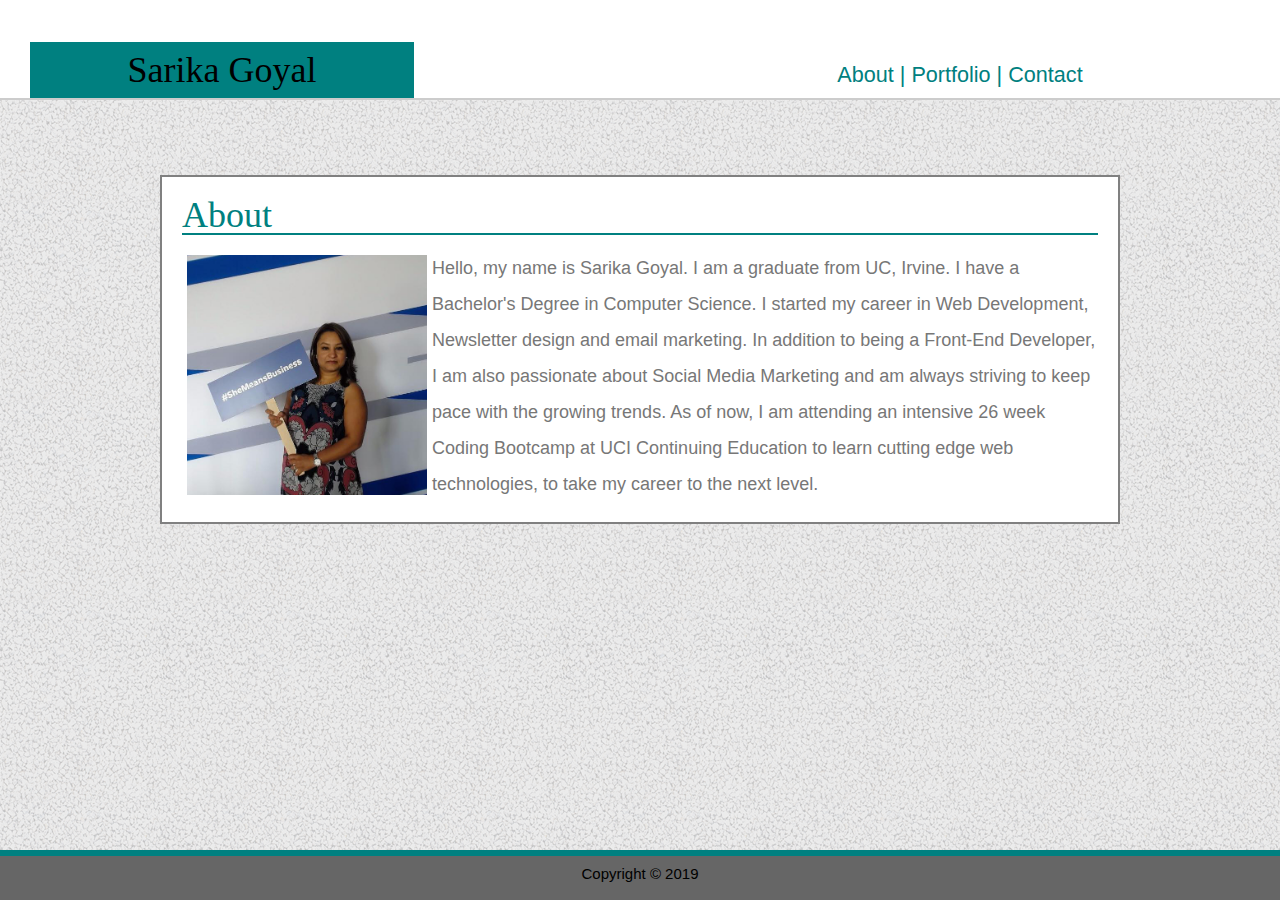
==== index.html @ f093fd3b "Responsive Image" ====
<!DOCTYPE html>
<html lang="en">
<head>
    <meta charset="UTF-8">
    <title>Sarika Goyal - Portfolio</title>

    <link rel="stylesheet" href="assets/css/CSS_Reset.css">
    <link rel="stylesheet" href="assets/css/style.css">
    
</head>
<body>
   <div class="container"> 
<div class="nav_row">
    <nav>
        <div class="logo_container"><div class="logo"> Sarika Goyal</div></div>
         <div class="menu">
             <div class="nav_links"><a href="index.html" class="nav_items">About</a> | <a href="portfolio.html" class="nav_items">Portfolio</a> | <a href="contact.html" class="nav_items">Contact</a>  </div>
         </div>
     </nav> 
</div>
               
<section>
    <article>
        <h1 class="title">About</h1>
    
        
       

                <div class="pic_holder">
                        <img src="assets/images/profile_photo.jpg" class="responsive_image">
            
                    </div>


                    <p>
            Hello, my name is Sarika Goyal. I am a graduate from UC, Irvine. I have a Bachelor's Degree in Computer Science. I started my career in Web Development, Newsletter design and email marketing. In addition to being a Front-End 
             Developer, I am also passionate about Social Media Marketing and am always striving to keep pace with the growing trends. As of now, I am attending an intensive 26 week Coding Bootcamp at UCI Continuing Education to learn cutting edge web technologies, to take my career to the next level.
        </p>
    </article>
    </section>
<footer>

    <div class="footer_text">Copyright &copy; 2019</div>
        
</footer>
</div>
</body>
</html>
---- assets/css/style.css ----
body
 {
    font-family: Arial, "Helvetica Neue", Helvetica, sans-serif;
     color: #777;
     background-color: white;
     font-size: 18px;    
 }

 /* Container Grid with 3 rows and 1 column */
 .container
{
    display:grid;
    padding:0px;
    grid-template-columns: 1fr;
    grid-template-rows:  100px auto 50px;
    height:100vh;
    width: 100vw;
}


/* Nav Bar using FlexBox */
.nav_row
{
    background-color: white;
    grid-area: 1/1/2/2;   
    border-bottom: 2px solid #cccccc;
    vertical-align: baseline;
    align-self: end;
}


nav
{
    display:flex;
    flex-direction: row;
    flex-wrap: nowrap;
    justify-content: space-between;
    align-items: flex-end;
}


.logo_container
{
    order:1;
    width: 30vw;
    align-self: flex-end;
    text-align: center;
    margin-left:30px;
}


/* Name Tab */

.logo
{   
    background-color: teal;
    font-family: Georgia, Times, "Times New Roman", serif;
    font-size: 2em; 
    font-weight: 200;
    color:black;   
    padding:10px;

}

.menu
{
    order:2;
    width: 50vw;
    align-self:center;
    text-align: center;
}


.nav_links
{
    text-align: center;
    font-weight: 100;
    font-size: 1.2em;
    color: teal;
    margin-top:10px
}


.nav_items
{
    text-decoration: none;
}

a:link { color: teal }
a:visited { color: teal }
a:hover { color: black }
a:active { color: grey }


section
{
   background-image: url("../images/gravel.png");
    grid-area: 2/1/3/2;
}


.pic_holder 
{ 
    float:left;
    padding:5px;
    height:250px;
    width:250px;
} 

.responsive_image
{
    height:100%;
    width:100%;
}


article
{
    background-color:white;
    margin: 0px auto;
    margin-top:75px;
    width:75%;
    padding:20px;
    border: 2px solid grey;
    margin-bottom:75px;
    overflow: auto;
}


p
{
    font-family: Arial, "Helvetica Neue", Helvetica, sans-serif;
    font-size:1em;
    line-height: 2;
}



h1.title{
    font-family: Georgia, Times, "Times New Roman", serif;
    font-size:2em;
    font-weight: 300;
    color: teal;
    border-bottom: 2px solid teal;
    margin-bottom:15px;
}


/* Footer Styles */
footer
{  
border-top: 6px solid teal;
  background-color: #666666;
  grid-area: 3/1/4/2;
  align-items: center;
  padding: 10px;
}

.footer_text
{
font-size:15px;
color:black;
text-align: center;
}

.form_container
{
    margin:20px;
}


input[type=text], select, textarea {
    width: 100%;
    padding: 12px;
    border: 1px solid #ccc;
    border-radius: 4px;
    box-sizing: border-box;
    margin-top: 6px;
    margin-bottom: 16px;
    resize: vertical;
  }
  
  input[type=submit] {
    background-color: #4CAF50;
    color: white;
    padding: 12px 20px;
    border: none;
    border-radius: 4px;
    cursor: pointer;
  }
  
  input[type=submit]:hover {
    background-color: #45a049;
  }


  .portfolio_box
  {
      display:flex;
      flex-direction:row;
      justify-content: space-evenly;
      flex-flow: row wrap;
    

  }

  .portfolio_item
  {
     flex:1;
     align-self: center;
     padding:10px;
  }


  .portfolio_title{
    font-family: Georgia, Times, "Times New Roman", serif;
    font-size:1em;
    font-weight: 150;
    color: teal;
}

/* Width at 640px and below  */
@media only screen and (max-width: 640px) {


    /* Change Nav Row to Column for smaller screens */
    nav
    {
        display:flex;
        flex-direction: column;
        margin:0px;
        height:100px;
    }
      
    .logo_container
    {
        order:1;
        width: 100vw;
        text-align: center;
        align-self: center;
        margin-left:0px;
    }
    
    .logo
    {   
        background-color: teal;
        font-family: Georgia, Times, "Times New Roman", serif;
        font-size: 1.8em; 
        font-weight: 200;
        color:black;   
        padding:5px;
    }
    
    .menu
    {
        order:2;
        width: 100vw;
        text-align: center;
        height:40px;
        align-self: center;
    }

    article
    {
        margin: 0px auto;
        margin-top:20px;
        width:90%;
        padding:20px;
        border: 2px solid grey;
        overflow: auto;  
        margin-bottom:20px;  
        text-align: left;
    }


    .nav_links
    {
        margin-top:0px;
    }


.portfolio_box
  {
      flex-direction:column;
      justify-content: center;
  }

  .portfolio_item
  {
     flex:1;
     align-self: center;
     padding:10px;
  }


  .pic_holder 
{
    padding:10px;
    height:250px;
    width:250px;
} 

}
/* End of Media Query 640px */
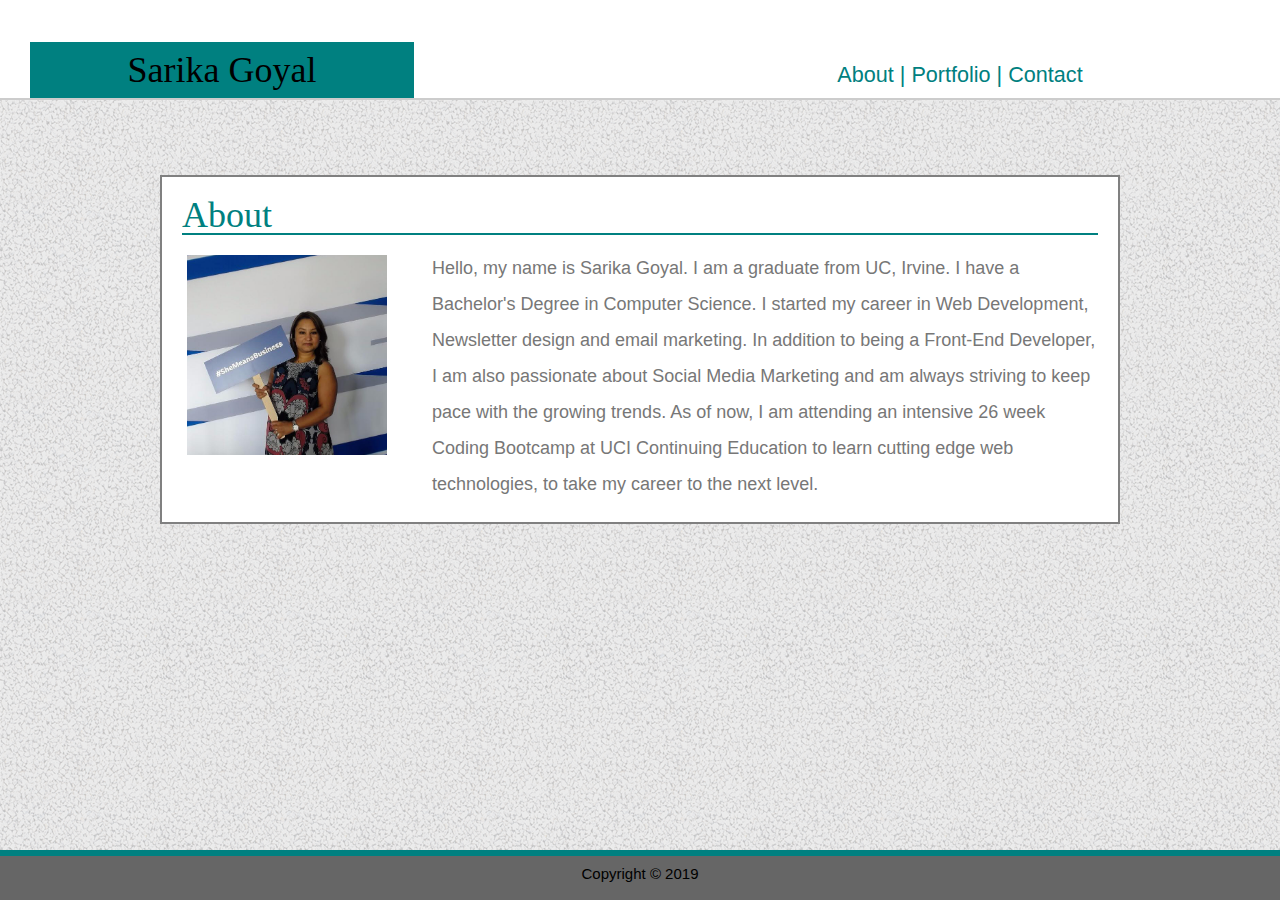
==== commit 8b58a305: "Update index.html" ====
--- a/index.html
+++ b/index.html
@@ -3,7 +3,7 @@
 <head>
     <meta charset="UTF-8">
     <title>Sarika Goyal - Portfolio</title>
-
+<meta content="width=device-width, initial-scale=1" name="viewport" />
     <link rel="stylesheet" href="assets/css/CSS_Reset.css">
     <link rel="stylesheet" href="assets/css/style.css">
     
@@ -27,7 +27,7 @@
        
 
                 <div class="pic_holder">
-                        <img src="assets/images/profile_photo.jpg" class="responsive_image">
+                        <img src="assets/images/profile_photo.jpg" width="200" height="200">
             
                     </div>
 
@@ -45,4 +45,4 @@
 </footer>
 </div>
 </body>
-</html>+</html>
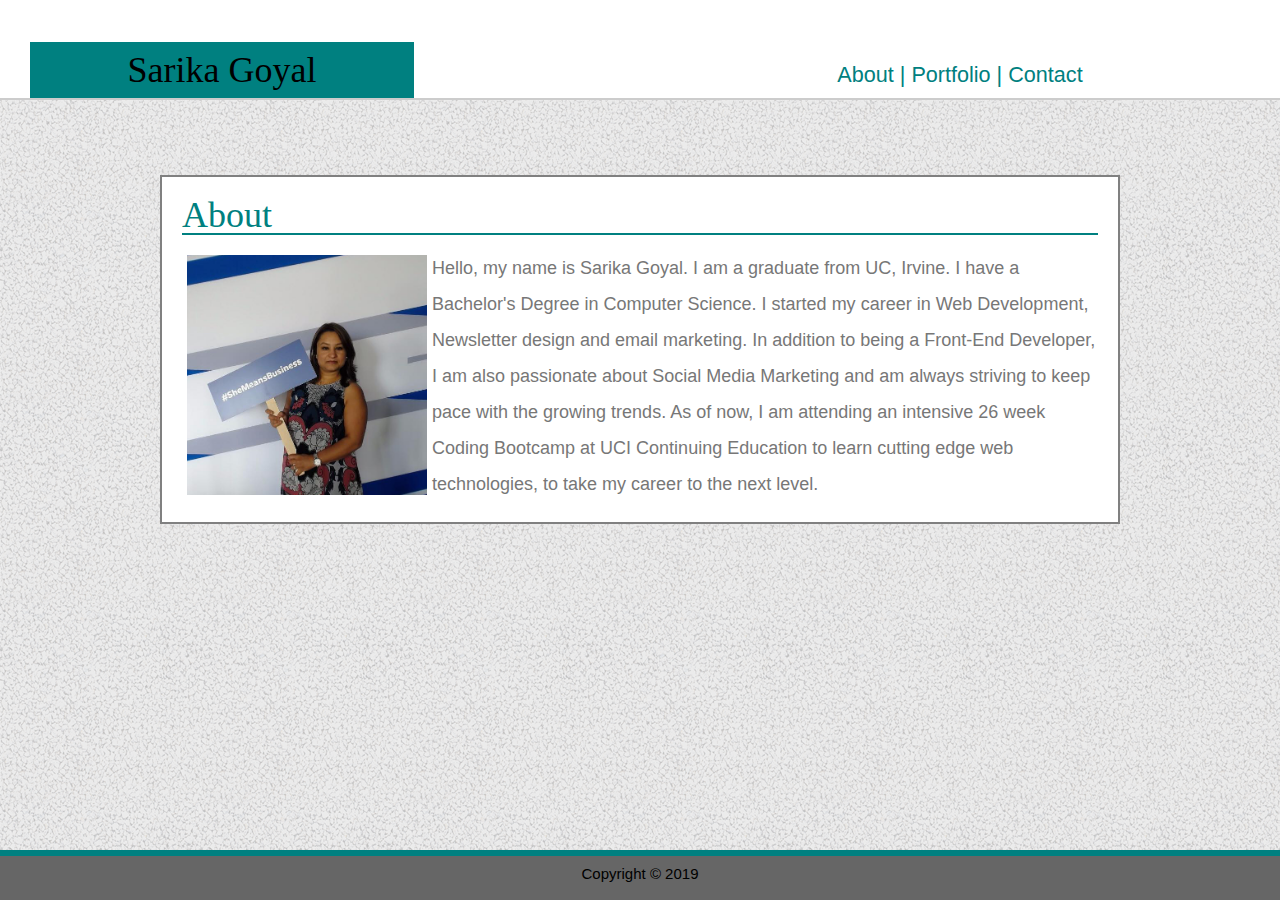
==== commit cfbbf96a: "Merge branch 'master' of https://github.com/soyabeans1000/soyabeans1000.github.io" ====
--- a/index.html
+++ b/index.html
@@ -27,7 +27,7 @@
        
 
                 <div class="pic_holder">
-                        <img src="assets/images/profile_photo.jpg" width="200" height="200">
+                        <img src="assets/images/profile_photo.jpg" class="responsive_image">
             
                     </div>
 
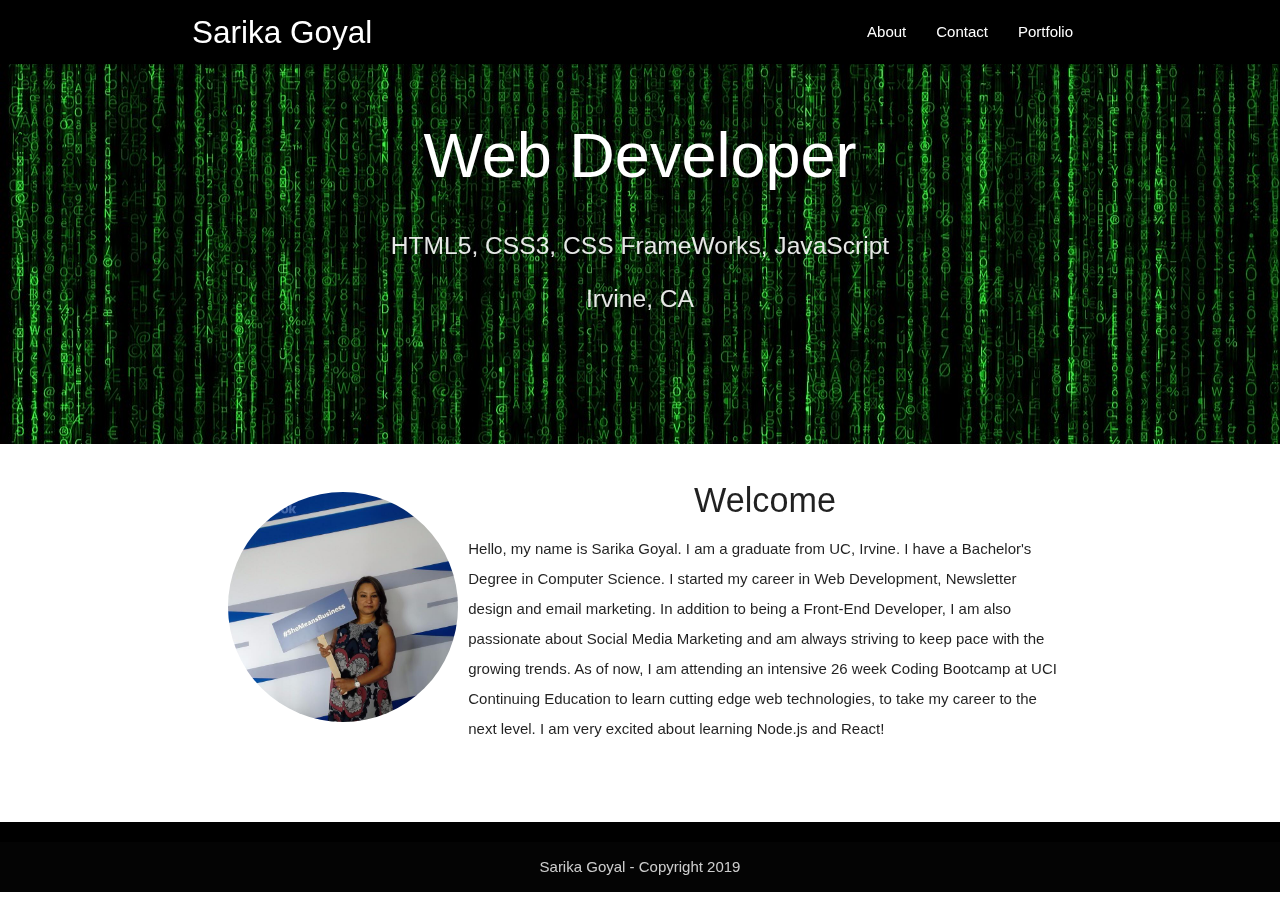
==== commit 6ef2cb58: "Add files via upload" ====
--- a/index.html
+++ b/index.html
@@ -1,48 +1,89 @@
-<!DOCTYPE html>
-<html lang="en">
-<head>
-    <meta charset="UTF-8">
-    <title>Sarika Goyal - Portfolio</title>
-<meta content="width=device-width, initial-scale=1" name="viewport" />
-    <link rel="stylesheet" href="assets/css/CSS_Reset.css">
-    <link rel="stylesheet" href="assets/css/style.css">
-    
-</head>
-<body>
-   <div class="container"> 
-<div class="nav_row">
-    <nav>
-        <div class="logo_container"><div class="logo"> Sarika Goyal</div></div>
-         <div class="menu">
-             <div class="nav_links"><a href="index.html" class="nav_items">About</a> | <a href="portfolio.html" class="nav_items">Portfolio</a> | <a href="contact.html" class="nav_items">Contact</a>  </div>
-         </div>
-     </nav> 
-</div>
-               
-<section>
-    <article>
-        <h1 class="title">About</h1>
-    
-        
-       
-
-                <div class="pic_holder">
-                        <img src="assets/images/profile_photo.jpg" class="responsive_image">
-            
-                    </div>
-
-
-                    <p>
-            Hello, my name is Sarika Goyal. I am a graduate from UC, Irvine. I have a Bachelor's Degree in Computer Science. I started my career in Web Development, Newsletter design and email marketing. In addition to being a Front-End 
-             Developer, I am also passionate about Social Media Marketing and am always striving to keep pace with the growing trends. As of now, I am attending an intensive 26 week Coding Bootcamp at UCI Continuing Education to learn cutting edge web technologies, to take my career to the next level.
-        </p>
-    </article>
-    </section>
-<footer>
-
-    <div class="footer_text">Copyright &copy; 2019</div>
-        
-</footer>
-</div>
-</body>
-</html>
+<!DOCTYPE html>
+<html lang="en">
+<head>
+  <meta http-equiv="Content-Type" content="text/html; charset=UTF-8"/>
+  <meta name="viewport" content="width=device-width, initial-scale=1"/>
+  <title>Sarika Goyal - Portfolio</title>
+
+  <!-- CSS  -->
+  <link href="https://fonts.googleapis.com/icon?family=Material+Icons" rel="stylesheet">
+  <link href="css/materialize.css" type="text/css" rel="stylesheet" media="screen,projection"/>
+  <link href="css/style.css" type="text/css" rel="stylesheet" media="screen,projection"/>
+</head>
+<body>
+  <nav class="black lighten-1" role="navigation">
+    <div class="nav-wrapper container">
+      <a id="logo-container" href="#" class="brand-logo white-text">Sarika Goyal</a>
+      <ul class="right hide-on-med-and-down">
+        <li><a href="index.html" class="white-text">About</a></li>
+        <li><a href="contact.html" class="white-text">Contact</a></li>
+        <li><a href="portfolio.html" class="white-text">Portfolio</a></li>
+      </ul>
+
+      <ul id="nav-mobile" class="sidenav">
+          <li><a href="index.html">About</a></li>
+          <li><a href="contact.html">Contact</a></li>
+          <li><a href="portfolio.html">Portfolio</a></li>
+      </ul>
+      <a href="#" data-target="nav-mobile" class="sidenav-trigger white-text"><i class="material-icons orange600">menu</i></a>
+    </div>
+  </nav>
+
+  <div id="index-banner" class="parallax-container">
+    <div class="section no-pad-bot">
+      <div class="container">
+        <br><br>
+        <h1 class="header center white-text text-lighten-2">Web Developer</h1>
+        <div class="row center">
+          <h5 class="header col s12 light">HTML5, CSS3, CSS FrameWorks, JavaScript
+          </h5>
+          <h5 class="header col s12 light">
+              Irvine, CA 
+           </h5>
+        </div>
+        <br><br>
+      </div>
+    </div>
+    <div class="parallax"><img src="images/background1.jpg" alt="Unsplashed background img 1"></div>
+  </div>
+
+
+  <div class="container">
+    <div class="content">
+    <div class="section">
+
+      <!--   Icon Section   -->
+      <div class="row">         
+        <div class="col s12 m12 l12">
+          <div class="icon-block">
+              <div class="profile_pic"><img class="circle responsive-img" src="images/profile_photo.jpg"></div>
+            <h4 class="center">Welcome</h4>  
+           
+            <p>
+              Hello, my name is Sarika Goyal. I am a graduate from UC, Irvine. I have a Bachelor's Degree in Computer Science. I started my career in Web Development, Newsletter design and email marketing. In addition to being a Front-End Developer, I am also passionate about Social Media Marketing and am always striving to keep pace with the growing trends. As of now, I am attending an intensive 26 week Coding Bootcamp at UCI Continuing Education to learn cutting edge web technologies, to take my career to the next level. I am very excited about learning Node.js and React!</p>
+          </div>
+        </div>
+      </div>
+</div>
+    </div>
+  </div>
+
+  
+  <footer class="page-footer black">
+  
+     
+    <div class="footer-copyright center">
+      <div class="container">
+     Sarika Goyal - Copyright 2019
+     
+    </div>
+  </footer>
+
+
+  <!--  Scripts-->
+  <script src="https://code.jquery.com/jquery-2.1.1.min.js"></script>
+  <script src="js/materialize.js"></script>
+  <script src="js/init.js"></script>
+
+  </body>
+</html>
--- a/css/style.css
+++ b/css/style.css
@@ -0,0 +1,91 @@
+/* Custom Stylesheet */
+/**
+ * Use this file to override Materialize files so you can update
+ * the core Materialize files in the future
+ *
+ * Made By MaterializeCSS.com
+ */
+
+nav ul a,
+nav .brand-logo {
+  color: #444;
+}
+
+p {
+  line-height: 2rem;
+}
+
+.sidenav-trigger {
+  color: white;
+}
+
+.parallax-container {
+  min-height: 380px; 
+  line-height: 0;
+  height: auto;
+  color: rgba(255,255,255,.9);
+}
+  .parallax-container .section {
+    width: 100%;
+  }
+
+
+@media only screen and (max-width : 992px) {
+  .parallax-container .section {
+    position: absolute;
+    top: 40%;
+  }
+  #index-banner .section {
+    top: 10%;
+  }
+}
+
+@media only screen and (max-width : 600px) {
+  #index-banner .section {
+    top: 0;
+  }
+
+} 
+/* end Media Query */
+
+.icon-block {
+  padding: 0 15px;
+}
+.icon-block .material-icons {
+  font-size: inherit;
+}
+
+footer.page-footer {
+  margin: 0;
+}
+
+.profile_pic
+{
+  height:250px;
+  width:250px;
+  float:left;
+  padding:10px;
+}
+
+.cup
+{
+  margin-top:100px;
+  height:50%;
+  width:auto;
+}
+
+.responsive_image
+{
+  width: 100%;
+  height: 100%;
+
+}
+
+.content{
+  min-height:42vh;
+}
+
+.bigger_container
+{
+  min-height:86vh;
+}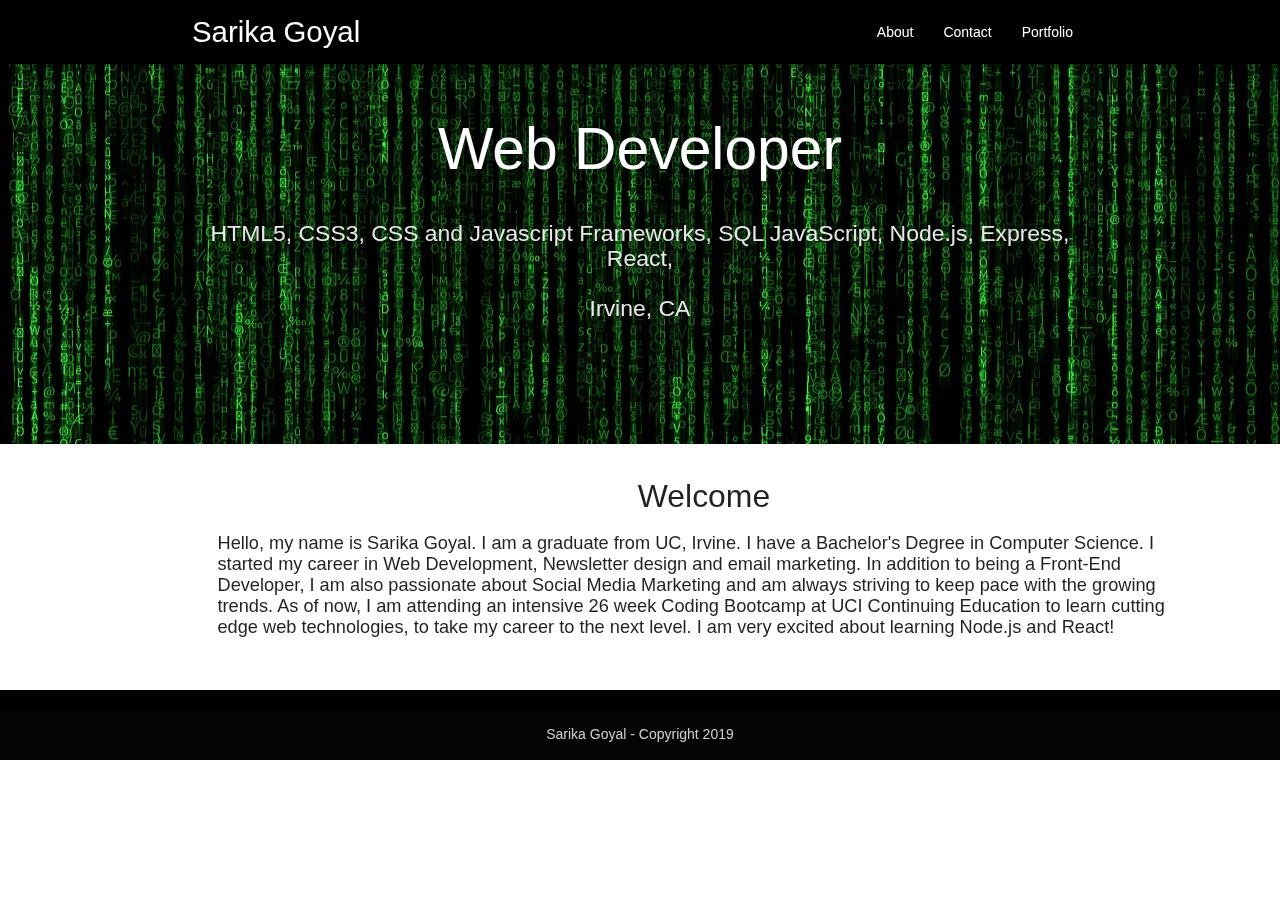
==== commit e6d61256: "Fixed Responsiveness" ====
--- a/index.html
+++ b/index.html
@@ -3,14 +3,19 @@
 <head>
   <meta http-equiv="Content-Type" content="text/html; charset=UTF-8"/>
   <meta name="viewport" content="width=device-width, initial-scale=1"/>
+  
+<meta property="og:image" content="images/profile_photo.jpg">
   <title>Sarika Goyal - Portfolio</title>
 
   <!-- CSS  -->
   <link href="https://fonts.googleapis.com/icon?family=Material+Icons" rel="stylesheet">
+
   <link href="css/materialize.css" type="text/css" rel="stylesheet" media="screen,projection"/>
   <link href="css/style.css" type="text/css" rel="stylesheet" media="screen,projection"/>
 </head>
 <body>
+
+  <div id="main"> 
   <nav class="black lighten-1" role="navigation">
     <div class="nav-wrapper container">
       <a id="logo-container" href="#" class="brand-logo white-text">Sarika Goyal</a>
@@ -35,7 +40,7 @@
         <br><br>
         <h1 class="header center white-text text-lighten-2">Web Developer</h1>
         <div class="row center">
-          <h5 class="header col s12 light">HTML5, CSS3, CSS FrameWorks, JavaScript
+          <h5 class="header col s12 light">HTML5, CSS3, CSS and Javascript Frameworks, SQL JavaScript, Node.js, Express, React, 
           </h5>
           <h5 class="header col s12 light">
               Irvine, CA 
@@ -79,7 +84,7 @@
     </div>
   </footer>
 
-
+</div>
   <!--  Scripts-->
   <script src="https://code.jquery.com/jquery-2.1.1.min.js"></script>
   <script src="js/materialize.js"></script>
--- a/css/style.css
+++ b/css/style.css
@@ -1,10 +1,18 @@
-/* Custom Stylesheet */
-/**
- * Use this file to override Materialize files so you can update
- * the core Materialize files in the future
- *
- * Made By MaterializeCSS.com
- */
+html{
+font-size:14px;
+}
+
+
+.portfolio_text
+  {
+    font-size: 1.5rem;
+  }
+
+#main
+{
+  min-height:100vh;
+  /* border: black 10px dotted; */
+}
 
 nav ul a,
 nav .brand-logo {
@@ -12,7 +20,8 @@
 }
 
 p {
-  line-height: 2rem;
+  line-height: 1.5rem;
+  font-size: 1.3rem;
 }
 
 .sidenav-trigger {
@@ -29,24 +38,6 @@
     width: 100%;
   }
 
-
-@media only screen and (max-width : 992px) {
-  .parallax-container .section {
-    position: absolute;
-    top: 40%;
-  }
-  #index-banner .section {
-    top: 10%;
-  }
-}
-
-@media only screen and (max-width : 600px) {
-  #index-banner .section {
-    top: 0;
-  }
-
-} 
-/* end Media Query */
 
 .icon-block {
   padding: 0 15px;
@@ -65,6 +56,8 @@
   width:250px;
   float:left;
   padding:10px;
+  /* border: red 5px dotted; */
+  display:none;
 }
 
 .cup
@@ -72,6 +65,7 @@
   margin-top:100px;
   height:50%;
   width:auto;
+  /* border: blue 2px dotted; */
 }
 
 .responsive_image
@@ -82,10 +76,64 @@
 }
 
 .content{
-  min-height:42vh;
+  /* border: brown 10px dotted; */
+  width: 80vw;
 }
 
-.bigger_container
-{
-  min-height:86vh;
-}+
+
+/* Media Queries */
+@media only screen and (max-width : 992px) {
+  .parallax-container .section {
+    position: absolute;
+    top: 40%;
+  }
+  #index-banner .section {
+    top: 10%;
+  }
+
+}
+
+  @media only screen and (max-width : 992px) {
+  .parallax-container .section {
+    position: absolute;
+    top: 40%;
+  }
+  #index-banner .section {
+    top: 10%;
+  }
+}
+
+@media only screen and (max-width : 600px) {
+  #index-banner .section {
+    top: 0;
+  }
+
+  .portfolio_text
+  {
+    font-size: 1.5rem;
+  }
+
+  
+
+} 
+/* end Media Query */
+}
+
+@media only screen and (max-width : 600px) {
+  #index-banner .section {
+    top: 0;
+  }
+
+  .portfolio_text
+  {
+    font-size:1em;
+  }
+
+  .profile_pic
+  {
+     float:none;
+  }
+
+} 
+/* end Media Query */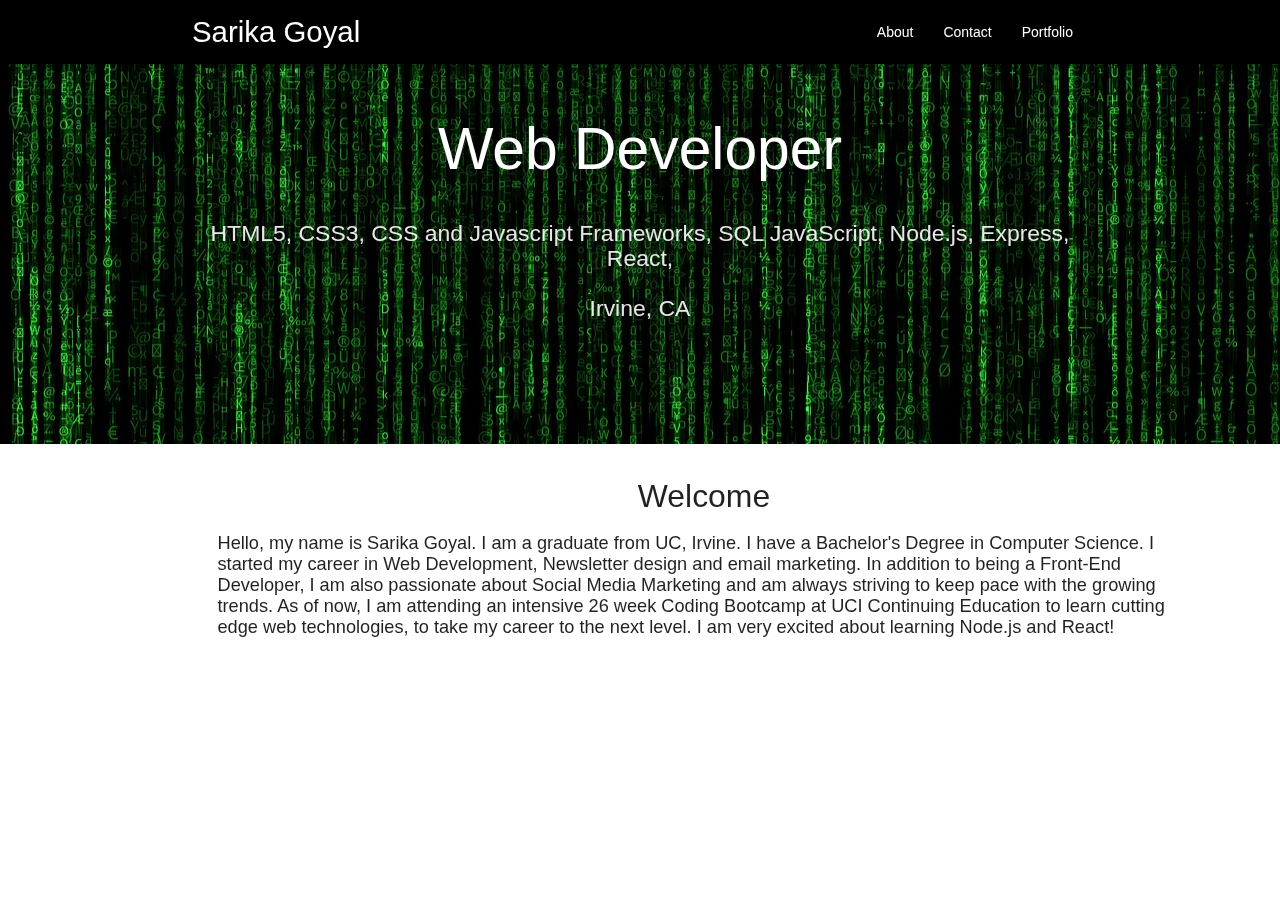
==== commit dbd68f2e: "removed footer" ====
--- a/index.html
+++ b/index.html
@@ -1,94 +1,96 @@
 <!DOCTYPE html>
 <html lang="en">
+
 <head>
-  <meta http-equiv="Content-Type" content="text/html; charset=UTF-8"/>
-  <meta name="viewport" content="width=device-width, initial-scale=1"/>
-  
-<meta property="og:image" content="images/profile_photo.jpg">
+  <meta http-equiv="Content-Type" content="text/html; charset=UTF-8" />
+  <meta name="viewport" content="width=device-width, initial-scale=1" />
+
+  <meta property="og:image" content="images/profile_photo.jpg">
   <title>Sarika Goyal - Portfolio</title>
 
   <!-- CSS  -->
   <link href="https://fonts.googleapis.com/icon?family=Material+Icons" rel="stylesheet">
 
-  <link href="css/materialize.css" type="text/css" rel="stylesheet" media="screen,projection"/>
-  <link href="css/style.css" type="text/css" rel="stylesheet" media="screen,projection"/>
+  <link href="css/materialize.css" type="text/css" rel="stylesheet" media="screen,projection" />
+  <link href="css/style.css" type="text/css" rel="stylesheet" media="screen,projection" />
 </head>
+
 <body>
 
-  <div id="main"> 
-  <nav class="black lighten-1" role="navigation">
-    <div class="nav-wrapper container">
-      <a id="logo-container" href="#" class="brand-logo white-text">Sarika Goyal</a>
-      <ul class="right hide-on-med-and-down">
-        <li><a href="index.html" class="white-text">About</a></li>
-        <li><a href="contact.html" class="white-text">Contact</a></li>
-        <li><a href="portfolio.html" class="white-text">Portfolio</a></li>
-      </ul>
+  <div id="main">
+    <nav class="black lighten-1" role="navigation">
+      <div class="nav-wrapper container">
+        <a id="logo-container" href="#" class="brand-logo white-text">Sarika Goyal</a>
+        <ul class="right hide-on-med-and-down">
+          <li><a href="index.html" class="white-text">About</a></li>
+          <li><a href="contact.html" class="white-text">Contact</a></li>
+          <li><a href="portfolio.html" class="white-text">Portfolio</a></li>
+        </ul>
 
-      <ul id="nav-mobile" class="sidenav">
+        <ul id="nav-mobile" class="sidenav">
           <li><a href="index.html">About</a></li>
           <li><a href="contact.html">Contact</a></li>
           <li><a href="portfolio.html">Portfolio</a></li>
-      </ul>
-      <a href="#" data-target="nav-mobile" class="sidenav-trigger white-text"><i class="material-icons orange600">menu</i></a>
+        </ul>
+        <a href="#" data-target="nav-mobile" class="sidenav-trigger white-text"><i
+            class="material-icons orange600">menu</i></a>
+      </div>
+    </nav>
+
+    <div id="index-banner" class="parallax-container">
+      <div class="section no-pad-bot">
+        <div class="container">
+          <br><br>
+          <h1 class="header center white-text text-lighten-2">Web Developer</h1>
+          <div class="row center">
+            <h5 class="header col s12 light">HTML5, CSS3, CSS and Javascript Frameworks, SQL JavaScript, Node.js,
+              Express, React,
+            </h5>
+            <h5 class="header col s12 light">
+              Irvine, CA
+            </h5>
+          </div>
+          <br><br>
+        </div>
+      </div>
+      <div class="parallax"><img src="images/background1.jpg" alt="Unsplashed background img 1"></div>
     </div>
-  </nav>
-
-  <div id="index-banner" class="parallax-container">
-    <div class="section no-pad-bot">
-      <div class="container">
-        <br><br>
-        <h1 class="header center white-text text-lighten-2">Web Developer</h1>
-        <div class="row center">
-          <h5 class="header col s12 light">HTML5, CSS3, CSS and Javascript Frameworks, SQL JavaScript, Node.js, Express, React, 
-          </h5>
-          <h5 class="header col s12 light">
-              Irvine, CA 
-           </h5>
-        </div>
-        <br><br>
-      </div>
-    </div>
-    <div class="parallax"><img src="images/background1.jpg" alt="Unsplashed background img 1"></div>
-  </div>
 
 
-  <div class="container">
-    <div class="content">
-    <div class="section">
+    <div class="container">
+      <div class="content">
+        <div class="section">
 
-      <!--   Icon Section   -->
-      <div class="row">         
-        <div class="col s12 m12 l12">
-          <div class="icon-block">
-              <div class="profile_pic"><img class="circle responsive-img" src="images/profile_photo.jpg"></div>
-            <h4 class="center">Welcome</h4>  
-           
-            <p>
-              Hello, my name is Sarika Goyal. I am a graduate from UC, Irvine. I have a Bachelor's Degree in Computer Science. I started my career in Web Development, Newsletter design and email marketing. In addition to being a Front-End Developer, I am also passionate about Social Media Marketing and am always striving to keep pace with the growing trends. As of now, I am attending an intensive 26 week Coding Bootcamp at UCI Continuing Education to learn cutting edge web technologies, to take my career to the next level. I am very excited about learning Node.js and React!</p>
+          <!--   Icon Section   -->
+          <div class="row">
+            <div class="col s12 m12 l12">
+              <div class="icon-block">
+                <div class="profile_pic"><img class="circle responsive-img" src="images/profile_photo.jpg"></div>
+                <h4 class="center">Welcome</h4>
+
+                <p>
+                  Hello, my name is Sarika Goyal. I am a graduate from UC, Irvine. I have a Bachelor's Degree in
+                  Computer Science. I started my career in Web Development, Newsletter design and email marketing. In
+                  addition to being a Front-End Developer, I am also passionate about Social Media Marketing and am
+                  always striving to keep pace with the growing trends. As of now, I am attending an intensive 26 week
+                  Coding Bootcamp at UCI Continuing Education to learn cutting edge web technologies, to take my career
+                  to the next level. I am very excited about learning Node.js and React!</p>
+              </div>
+            </div>
           </div>
         </div>
       </div>
-</div>
     </div>
+
+
+    
+
   </div>
-
-  
-  <footer class="page-footer black">
-  
-     
-    <div class="footer-copyright center">
-      <div class="container">
-     Sarika Goyal - Copyright 2019
-     
-    </div>
-  </footer>
-
-</div>
   <!--  Scripts-->
   <script src="https://code.jquery.com/jquery-2.1.1.min.js"></script>
   <script src="js/materialize.js"></script>
   <script src="js/init.js"></script>
 
-  </body>
-</html>
+</body>
+
+</html>--- a/css/style.css
+++ b/css/style.css
@@ -5,7 +5,8 @@
 
 .portfolio_text
   {
-    font-size: 1.5rem;
+    font-size: 0.9rem;
+  
   }
 
 #main
@@ -62,7 +63,7 @@
 
 .cup
 {
-  margin-top:100px;
+  margin-top:5vh;
   height:50%;
   width:auto;
   /* border: blue 2px dotted; */
@@ -111,7 +112,7 @@
 
   .portfolio_text
   {
-    font-size: 1.5rem;
+    font-size: 1rem;
   }
 
   
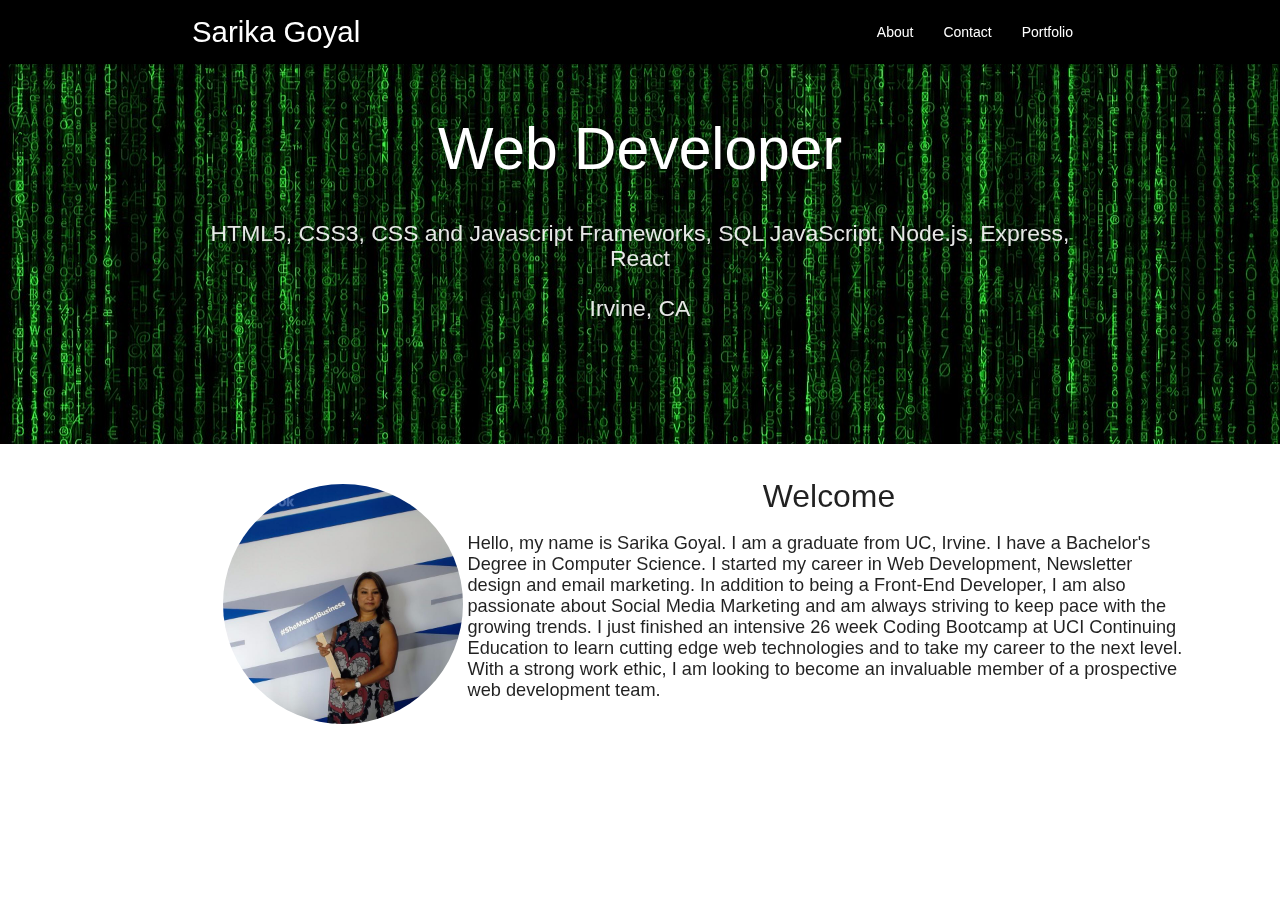
==== commit 4365fd34: "Portfolio Enhancements" ====
--- a/index.html
+++ b/index.html
@@ -44,7 +44,7 @@
           <h1 class="header center white-text text-lighten-2">Web Developer</h1>
           <div class="row center">
             <h5 class="header col s12 light">HTML5, CSS3, CSS and Javascript Frameworks, SQL JavaScript, Node.js,
-              Express, React,
+              Express, React
             </h5>
             <h5 class="header col s12 light">
               Irvine, CA
@@ -65,16 +65,17 @@
           <div class="row">
             <div class="col s12 m12 l12">
               <div class="icon-block">
-                <div class="profile_pic"><img class="circle responsive-img" src="images/profile_photo.jpg"></div>
+                <img class="circle responsive-img" style="width:250px; height:250px; float:left;padding:5px;" src="images/profile_photo.jpg">
                 <h4 class="center">Welcome</h4>
 
                 <p>
-                  Hello, my name is Sarika Goyal. I am a graduate from UC, Irvine. I have a Bachelor's Degree in
+                Hello, my name is Sarika Goyal. I am a graduate from UC, Irvine. I have a Bachelor's Degree in
                   Computer Science. I started my career in Web Development, Newsletter design and email marketing. In
                   addition to being a Front-End Developer, I am also passionate about Social Media Marketing and am
-                  always striving to keep pace with the growing trends. As of now, I am attending an intensive 26 week
-                  Coding Bootcamp at UCI Continuing Education to learn cutting edge web technologies, to take my career
-                  to the next level. I am very excited about learning Node.js and React!</p>
+                  always striving to keep pace with the growing trends. I just finished an intensive 26 week
+                  Coding Bootcamp at UCI Continuing Education to learn cutting edge web technologies and to take my career
+                  to the next level. With a strong work ethic, I am looking to become an invaluable member of a prospective web development team.              
+                  </p>
               </div>
             </div>
           </div>
